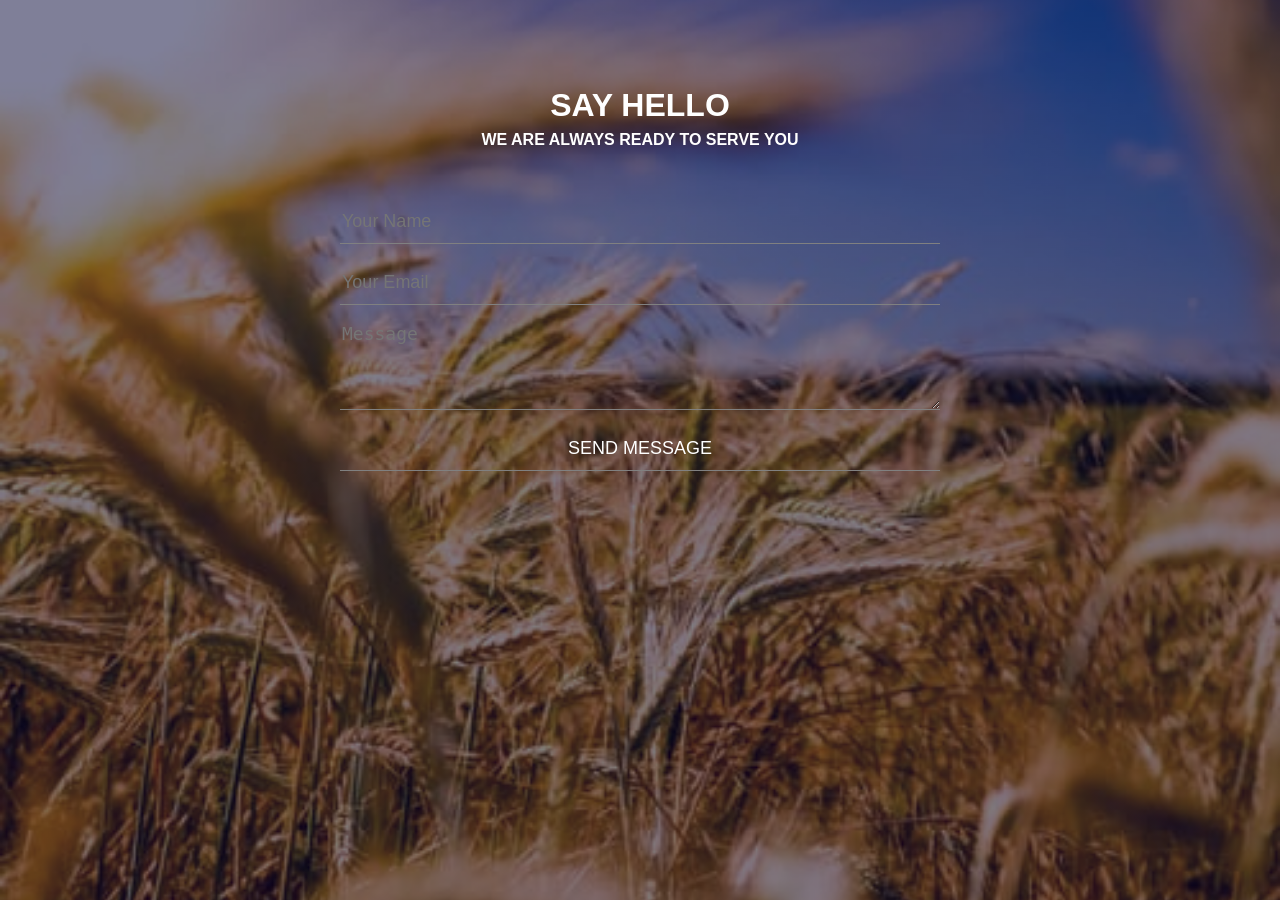
==== contact.html @ e3d88be8 "Add files via upload" ====
<html>

<head>
  <title>Contact Us</title>
  <link rel="stylesheet" href="stylecontact.css">
</head>

<body>

  <div class="contact-title">
    <h1>Say Hello</h1>
    <h2>We are always ready to serve you</h2>
  </div>

  <div class="contact-form">
    <form action="contactform-handler.php" method="POST" id="contact-form"></form>
    <input type="text" name="name" class="form-control" placeholder="Your Name" required>
    <br>
    <input type="email" name="email" class="form-control" placeholder="Your Email" required>
    <br>
    <textarea name="message" class="form-control" placeholder="Message" rows="4" required></textarea><br>

    <input type="submit" class="form-control submit" value="SEND MESSAGE">




  </div>
</body>

</html>
---- stylecontact.css ----
body{
    margin: 0;
    padding: 0;
    text-align: center;
    background: linear-gradient(rgba(0,0,50,0.5),rgba(0,0,50,0.5)),url(pic2.jpg);
    background-size: cover;
    background-position: center ;
    font-family: sans-serif;

}
.contact-title{
    margin-top: 100px;
    color: #fff;
    text-transform: uppercase;
    transition: all 4s ease-in-out;
}

.contact-title h1{
    font-size: 32px;
    line-height: 10px;
}

.contact-title h2{
    font-size: 16px;
}

form{
    margin-top: 50px;
    transition: all 4s ease-in-out;
    
}

.form-control{
    width: 600px;
    background: transparent;
    border: none;
    outline: none;
    border-bottom: 1px solid gray;
    color: #fff;
    font-size: 18px;
    margin-bottom: 16px;
}

input{
    height: 45px;
}

form .submit{
    background: #ff5722;
    border-color: transparent;
    color: #fff;
    font-size: 20px;
    font-weight: bold;
    letter-spacing: 2px;
    height: 50px;
    height: 50px;
    margin-top: 20px;
}
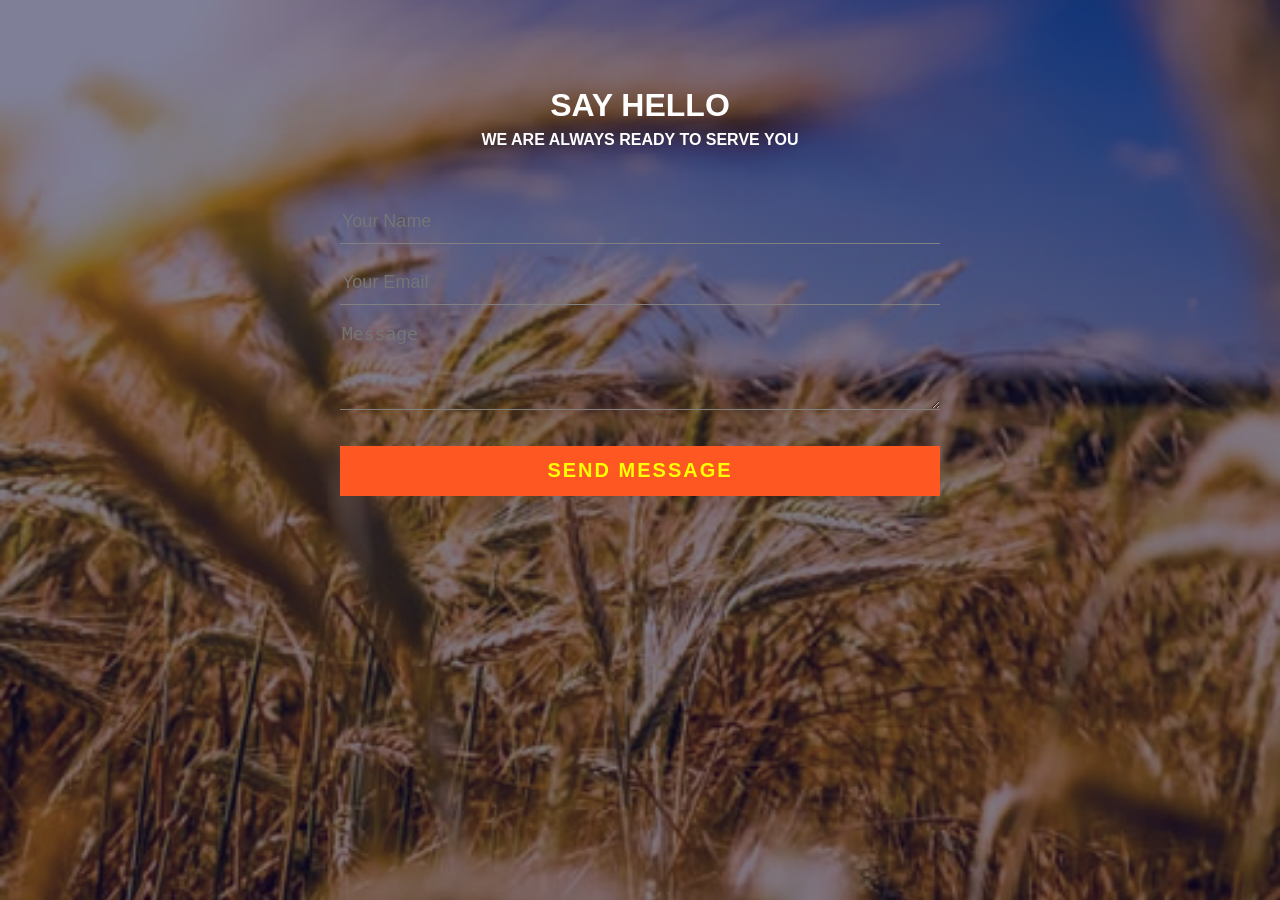
==== commit f0653ddb: "Update contact.html" ====
--- a/contact.html
+++ b/contact.html
@@ -13,7 +13,7 @@
   </div>
 
   <div class="contact-form">
-    <form action="contactform-handler.php" method="POST" id="contact-form"></form>
+    <form action="contactform-handler.php" method="POST" id="contact-form">
     <input type="text" name="name" class="form-control" placeholder="Your Name" required>
     <br>
     <input type="email" name="email" class="form-control" placeholder="Your Email" required>
@@ -21,11 +21,9 @@
     <textarea name="message" class="form-control" placeholder="Message" rows="4" required></textarea><br>
 
     <input type="submit" class="form-control submit" value="SEND MESSAGE">
-
-
-
-
-  </div>
+      </form>
+      
+ </div>
 </body>
 
-</html>+</html>
--- a/stylecontact.css
+++ b/stylecontact.css
@@ -10,7 +10,7 @@
 }
 .contact-title{
     margin-top: 100px;
-    color: #fff;
+    color: white;
     text-transform: uppercase;
     transition: all 4s ease-in-out;
 }
@@ -36,7 +36,7 @@
     border: none;
     outline: none;
     border-bottom: 1px solid gray;
-    color: #fff;
+    color: white;
     font-size: 18px;
     margin-bottom: 16px;
 }
@@ -48,11 +48,11 @@
 form .submit{
     background: #ff5722;
     border-color: transparent;
-    color: #fff;
+    color: yellow;
     font-size: 20px;
     font-weight: bold;
     letter-spacing: 2px;
     height: 50px;
     height: 50px;
     margin-top: 20px;
-}+}
